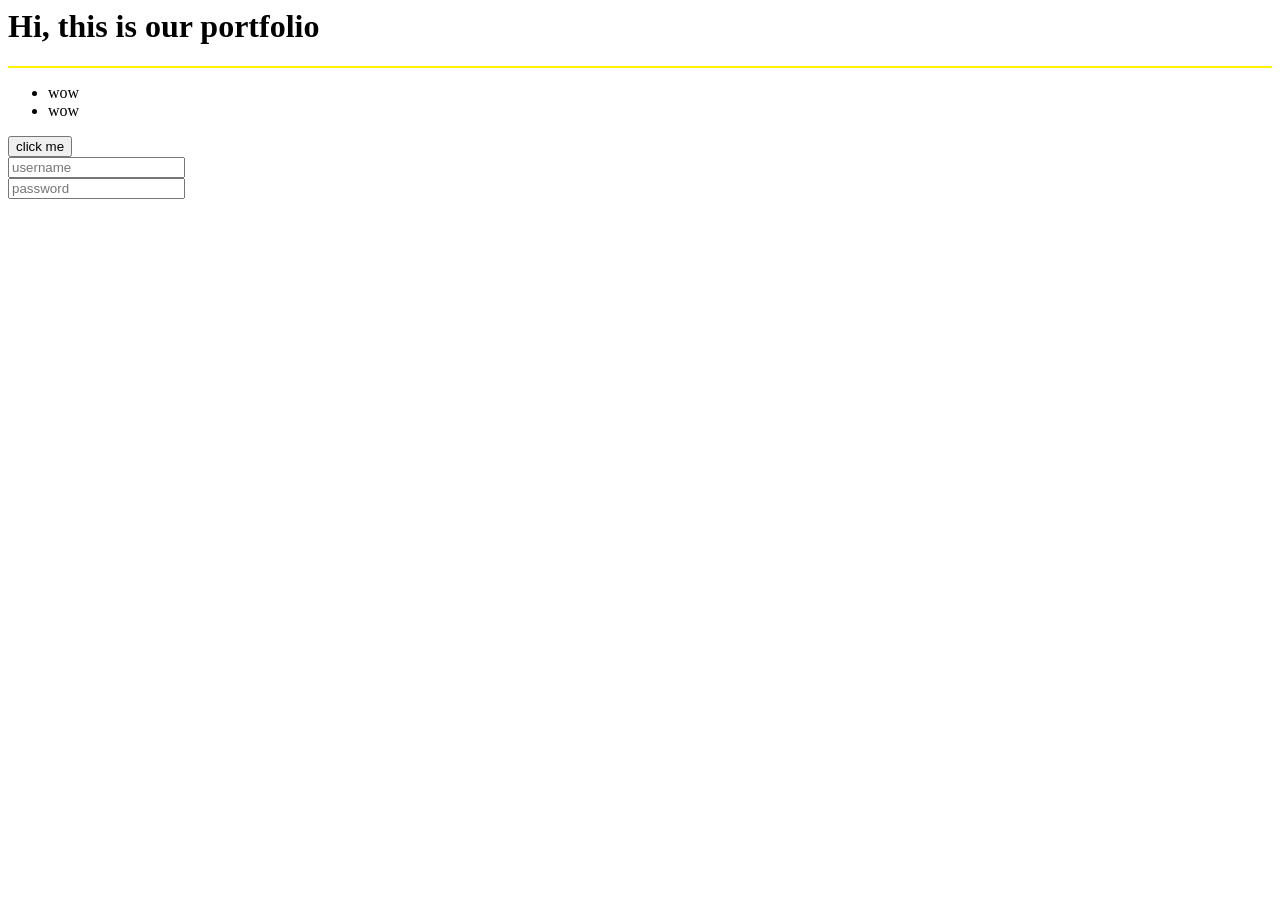
==== index.html @ 19a9f484 "asaskasaksa" ====
<head>
    <title>Wonder pets</title>
    <link rel="stylesheet" href="style.css">
</head>
<body>
    <h1>Hi, this is our portfolio</h1>
    <hr color="#fff1">
    <ul>
        <li>wow</li>
        <li>wow</li>
    </ul>
    <a href="/wow.html"><button>click me</button></a>
        <br>
        <input type="text" placeholder ="username">
        <br>
        <input type="password" placeholder ="password">
</body>
</html>
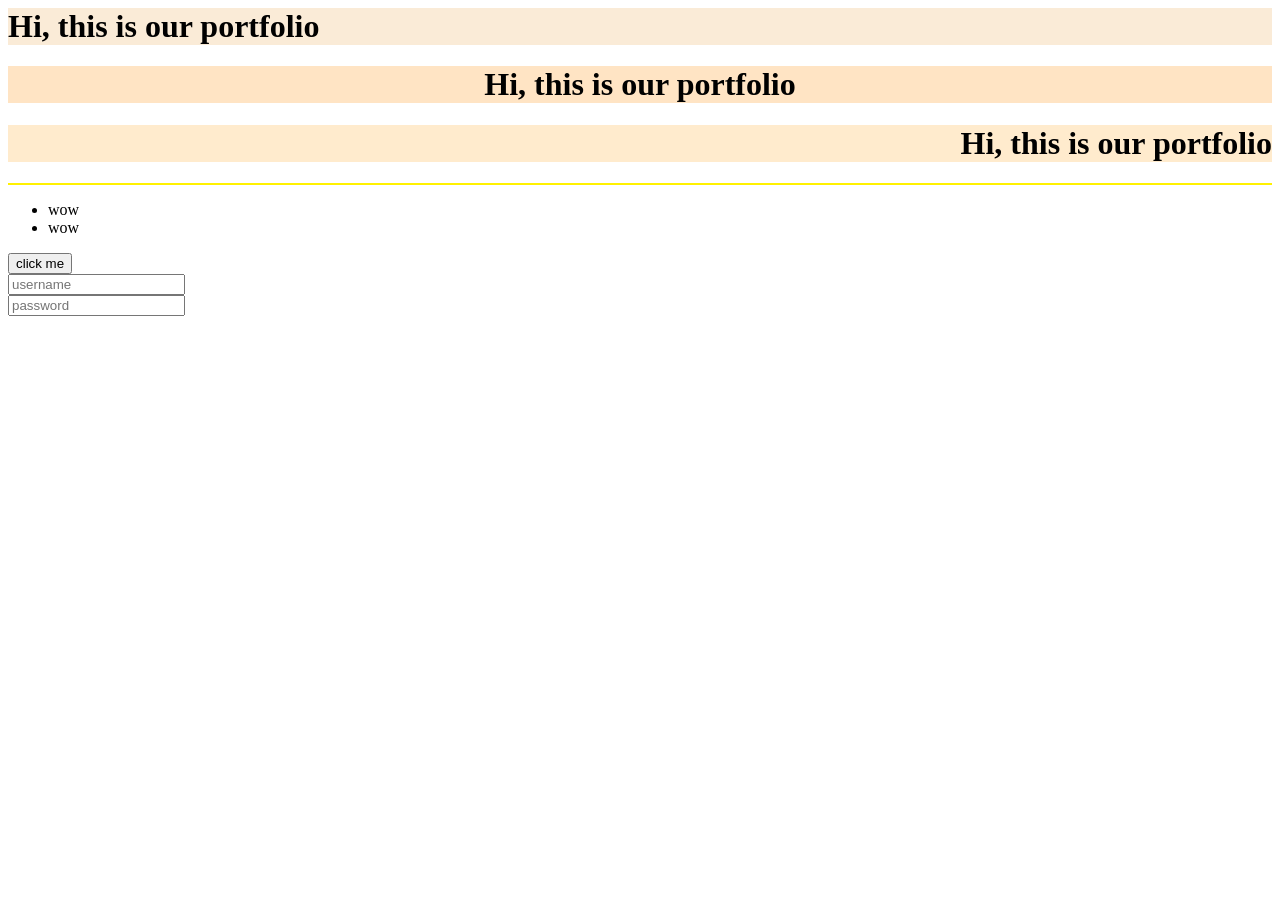
==== commit 758455c7: "m mmnmnm m m mm mm m. m mm mm m m" ====
--- a/index.html
+++ b/index.html
@@ -3,7 +3,9 @@
     <link rel="stylesheet" href="style.css">
 </head>
 <body>
-    <h1>Hi, this is our portfolio</h1>
+    <h1 class="q1">Hi, this is our portfolio</h1>
+    <h1 class="q2">Hi, this is our portfolio</h1>
+    <h1 class="q3">Hi, this is our portfolio</h1>
     <hr color="#fff1">
     <ul>
         <li>wow</li>
--- a/style.css
+++ b/style.css
@@ -0,0 +1,12 @@
+.q1{
+    text-align: left;
+    background-color: antiquewhite;
+}
+.q2{
+    text-align: center;
+    background-color: bisque;
+}
+.q3{
+    text-align: right;
+    background-color: blanchedalmond;
+}
